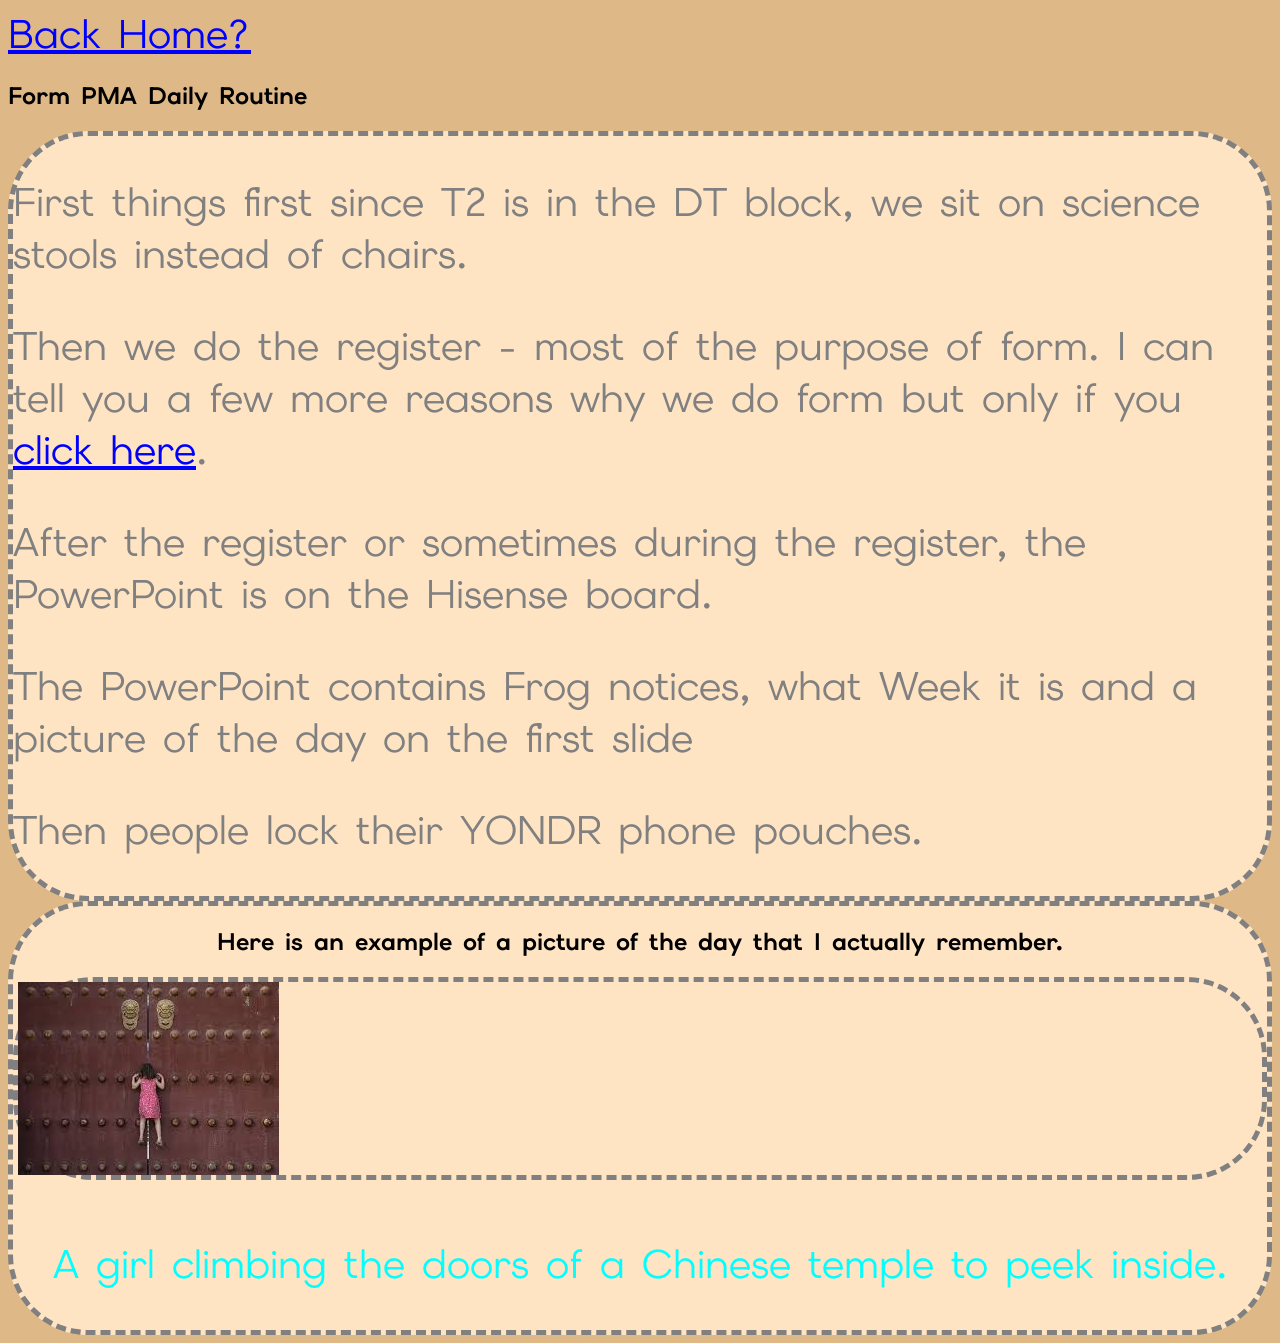
==== DFR.html @ f9793d1b "default div" ====
<html>

 <head>
    <meta charset="UTF-8">
    <title>Form PMA Daily Routine</title>
    <link rel="preconnect" href="https://fonts.googleapis.com"> <link rel="preconnect" href="https://fonts.gstatic.com" crossorigin> <link href="https://fonts.googleapis.com/css2?family=Elms+Sans:ital,wght@0,100..900;1,100..900&display=swap" rel="stylesheet">
    <link rel="icon" type="image/x-icon" href="PMALOGO.png">
 </head>

 <body>
 <link rel="stylesheet" href="styles.css">
 
 <a href="index.html">Back Home?</a>

<h2>Form PMA Daily Routine</h2>

<div style="background-color: bisque; border: 5px gray dashed; border-radius: 80px;">
<p>First things first since T2 is in the DT block, we sit on science stools instead of chairs.</p>
<p>Then we do the register - most of the purpose of form. I can tell you a few more reasons why we do form but only if you <a href="whyform.html">click here</a>.</p>
<p>After the register or sometimes during the register, the PowerPoint is on the Hisense board.</p>
<p>The PowerPoint contains Frog notices, what Week it is and a picture of the day on the first slide</p>
<p>Then people lock their YONDR phone pouches.</p>
</div>

<div style="background-color: bisque;
        border: 5px gray dashed; border-radius: 80px;">
<h2 style="text-align: center;">Here is an example of a picture of the day that I actually remember.</h2>
        
        <div style="display: flex;">
        <img src="PP POD.jpg" class="girl"/>
        </div>
        <br>
        <p style="text-align: center; color: aqua;">A girl climbing the doors of a Chinese temple to peek inside.</p>
</div>

</body>
</html>
---- styles.css ----
h1 {
    color: brown;
    font-size: 150px;
    font-family: "Elms Sans", sans-serif;
}

body {
    background-color: burlywood;
}

p {
    color: grey;
    font-size: 40px;
    font-family: "Elms Sans", sans-serif;
}

div {
    border: 5px gray dashed;
    border-radius: 80px;
    background-color: bisque;
}

li {
    color: grey;
    font-size: 40px;
    font-family: "Elms Sans", sans-serif;
}

a {
    color: blue;
    font-size: 40px;
    font-family: "Elms Sans", sans-serif;
    text-align: center;
}

a:hover {
    cursor: crosshair;
}

h2 {
    font-family: "Elms Sans", sans-serif;
}

h3 {
    font-family: "Elms Sans", sans-serif;
}

.girl {
    align-self: center;
}
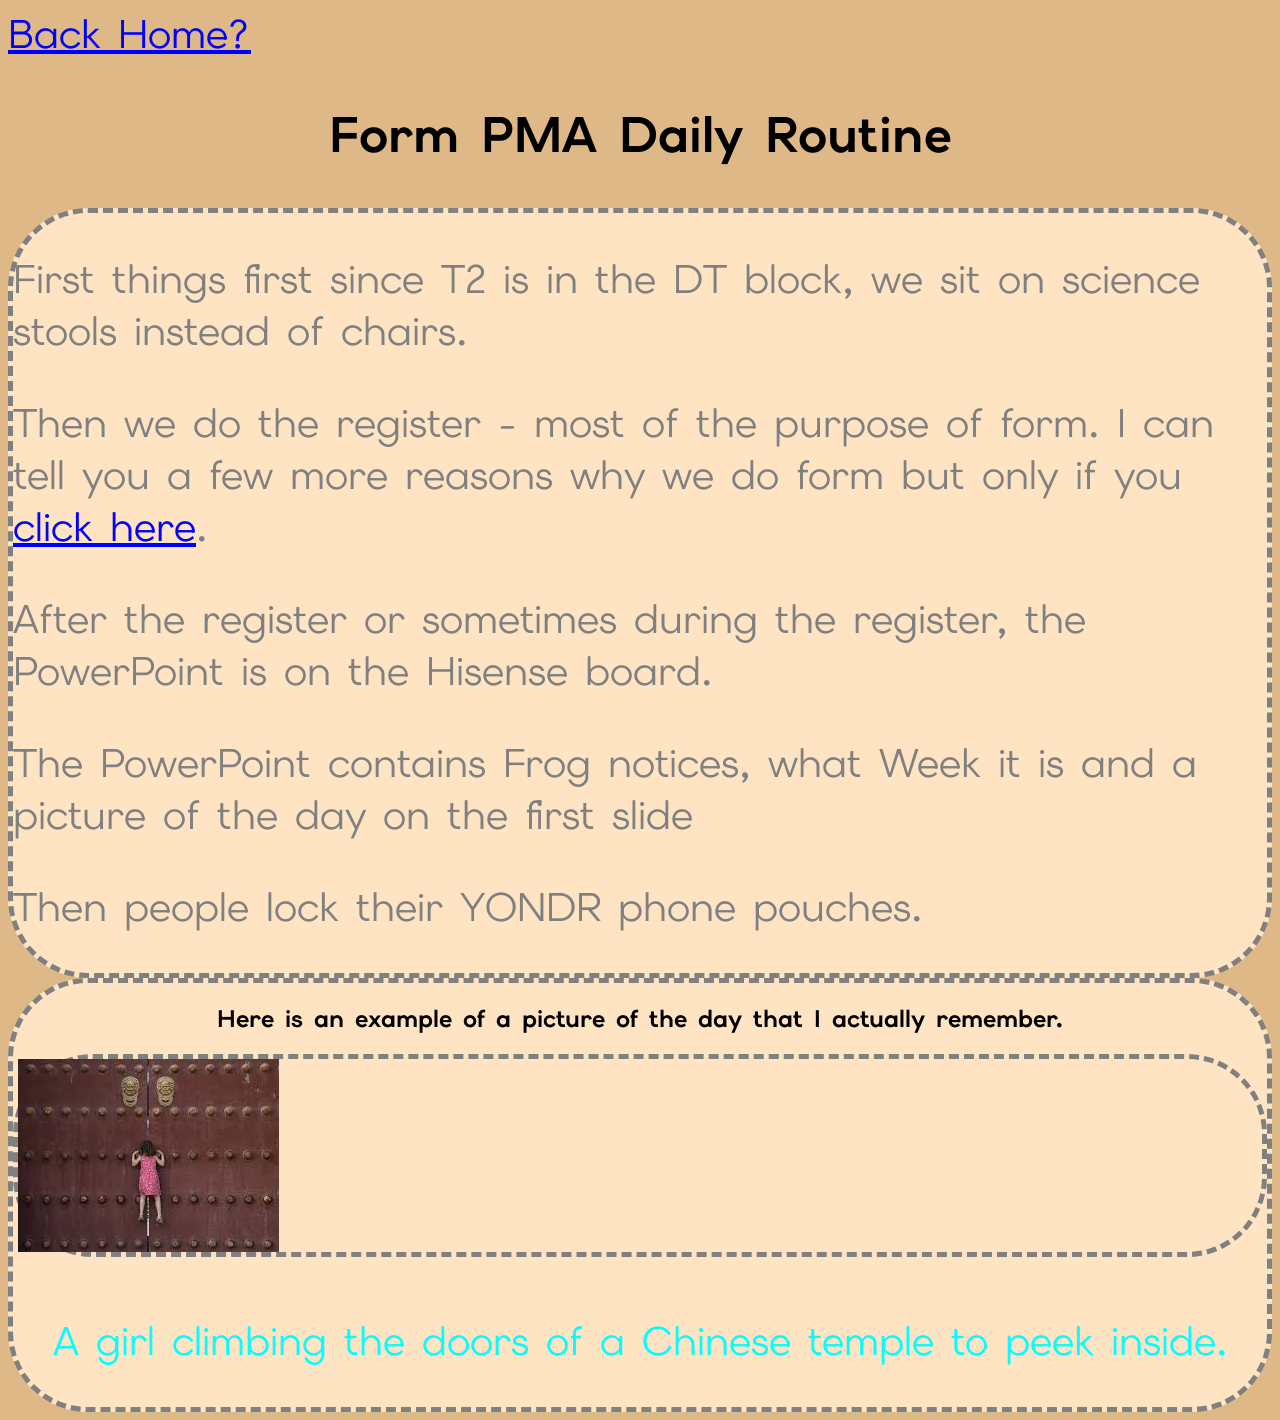
==== commit 372fbd00: "font size centre" ====
--- a/DFR.html
+++ b/DFR.html
@@ -12,7 +12,7 @@
  
  <a href="index.html">Back Home?</a>
 
-<h2>Form PMA Daily Routine</h2>
+<h2 style="text-align: center; font-size: 50px;">Form PMA Daily Routine</h2>
 
 <div style="background-color: bisque; border: 5px gray dashed; border-radius: 80px;">
 <p>First things first since T2 is in the DT block, we sit on science stools instead of chairs.</p>
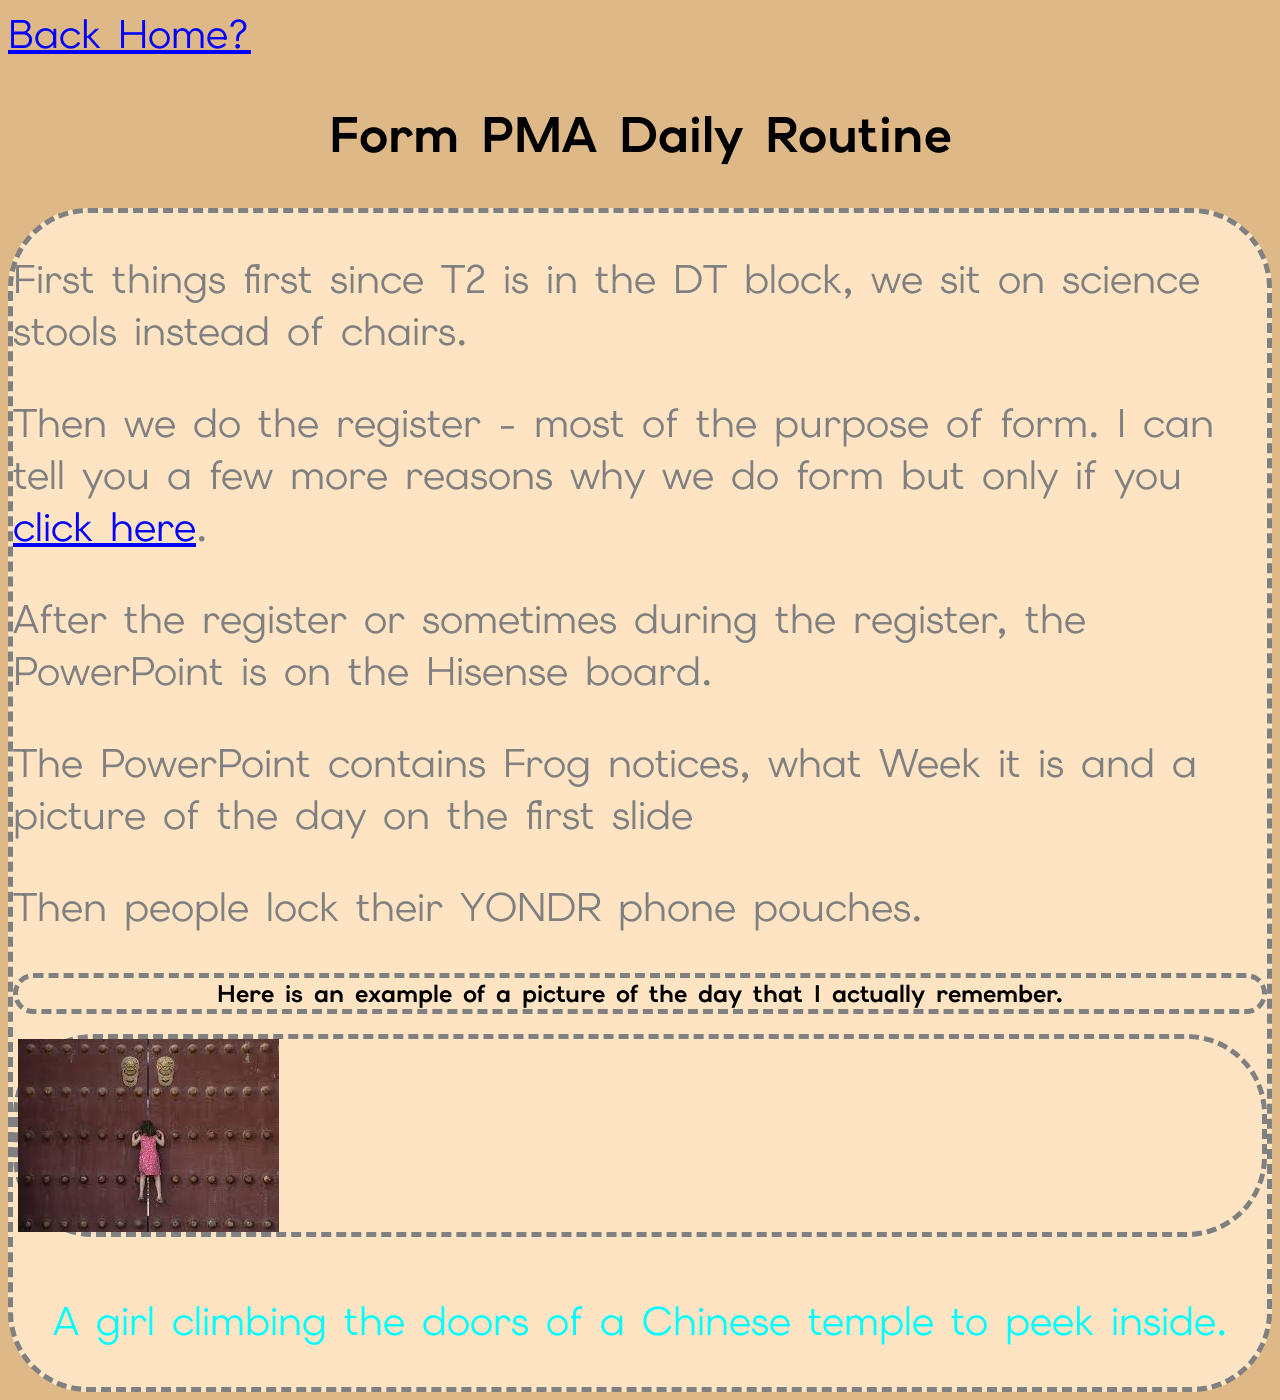
==== commit a0739a36: "div airpod style" ====
--- a/DFR.html
+++ b/DFR.html
@@ -20,17 +20,12 @@
 <p>After the register or sometimes during the register, the PowerPoint is on the Hisense board.</p>
 <p>The PowerPoint contains Frog notices, what Week it is and a picture of the day on the first slide</p>
 <p>Then people lock their YONDR phone pouches.</p>
+<h2 style="text-align: center; background-color: bisque; border: 5px gray dashed; border-radius: 80px;">Here is an example of a picture of the day that I actually remember.</h2>
+<div style="display: flex;">
+<img src="PP POD.jpg"/>
 </div>
-
-<div style="background-color: bisque;
-        border: 5px gray dashed; border-radius: 80px;">
-<h2 style="text-align: center;">Here is an example of a picture of the day that I actually remember.</h2>
-        
-        <div style="display: flex;">
-        <img src="PP POD.jpg" class="girl"/>
-        </div>
-        <br>
-        <p style="text-align: center; color: aqua;">A girl climbing the doors of a Chinese temple to peek inside.</p>
+<br>
+<p style="text-align: center; color: aqua;">A girl climbing the doors of a Chinese temple to peek inside.</p>
 </div>
 
 </body>
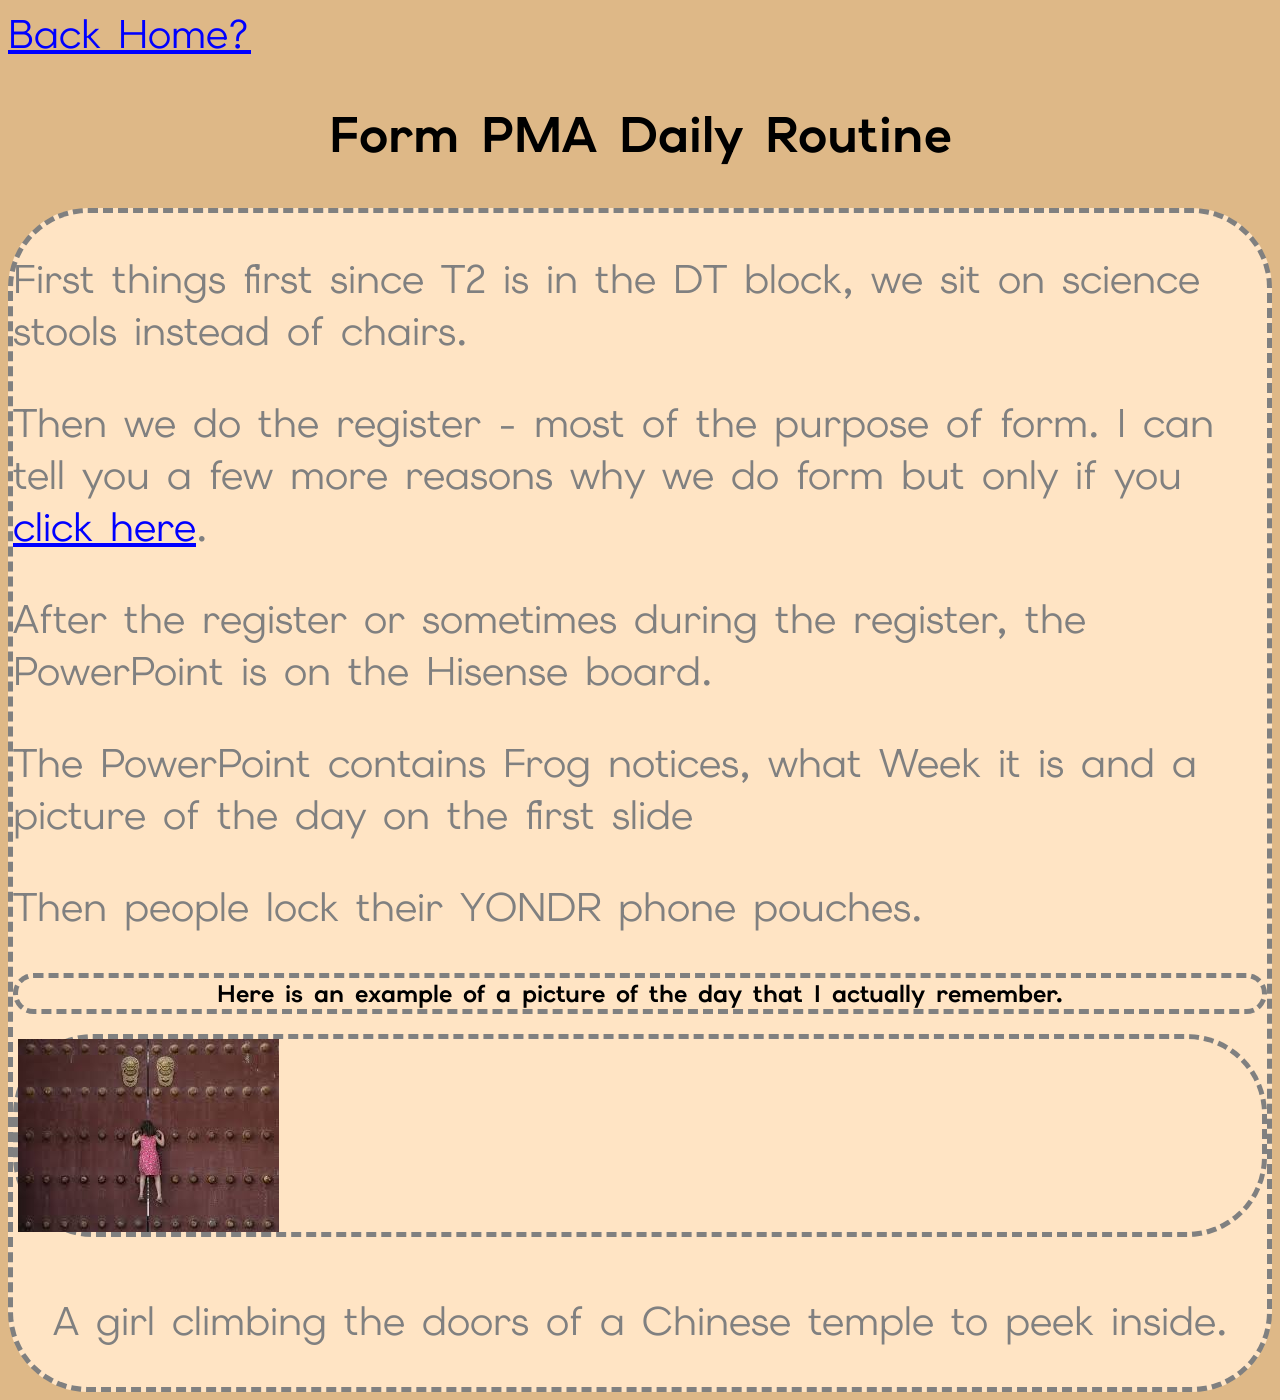
==== commit c95a2684: "caption color" ====
--- a/DFR.html
+++ b/DFR.html
@@ -25,7 +25,7 @@
 <img src="PP POD.jpg"/>
 </div>
 <br>
-<p style="text-align: center; color: aqua;">A girl climbing the doors of a Chinese temple to peek inside.</p>
+<p style="text-align: center; color: grey;">A girl climbing the doors of a Chinese temple to peek inside.</p>
 </div>
 
 </body>
--- a/styles.css
+++ b/styles.css
@@ -20,12 +20,6 @@
     background-color: bisque;
 }
 
-li {
-    color: grey;
-    font-size: 40px;
-    font-family: "Elms Sans", sans-serif;
-}
-
 a {
     color: blue;
     font-size: 40px;
@@ -43,8 +37,4 @@
 
 h3 {
     font-family: "Elms Sans", sans-serif;
-}
-
-.girl {
-    align-self: center;
 }
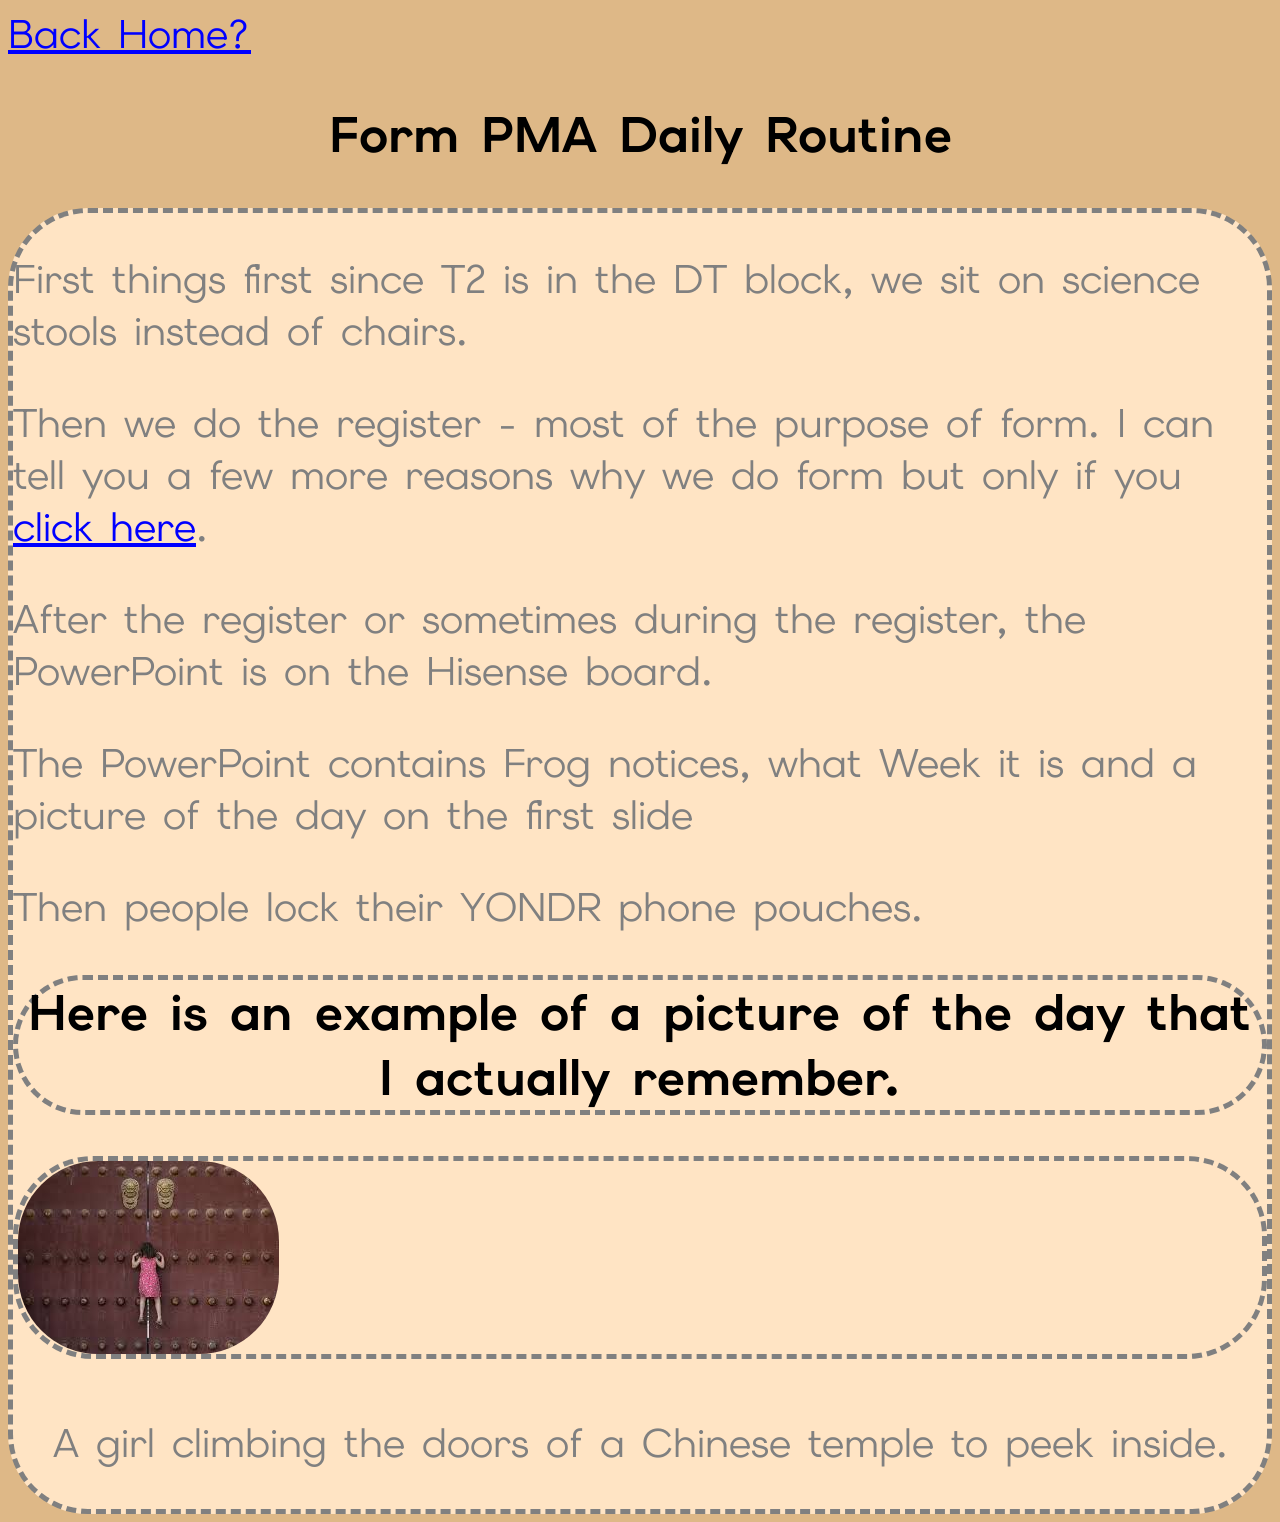
==== commit d607147b: "pod border radius" ====
--- a/DFR.html
+++ b/DFR.html
@@ -22,7 +22,7 @@
 <p>Then people lock their YONDR phone pouches.</p>
 <h2 style="text-align: center; background-color: bisque; border: 5px gray dashed; border-radius: 80px;">Here is an example of a picture of the day that I actually remember.</h2>
 <div style="display: flex;">
-<img src="PP POD.jpg"/>
+<img style="border-radius: 80px;" src="PP POD.jpg"/>
 </div>
 <br>
 <p style="text-align: center; color: grey;">A girl climbing the doors of a Chinese temple to peek inside.</p>
--- a/styles.css
+++ b/styles.css
@@ -33,6 +33,8 @@
 
 h2 {
     font-family: "Elms Sans", sans-serif;
+    text-align: center;
+    font-size: 50px;
 }
 
 h3 {
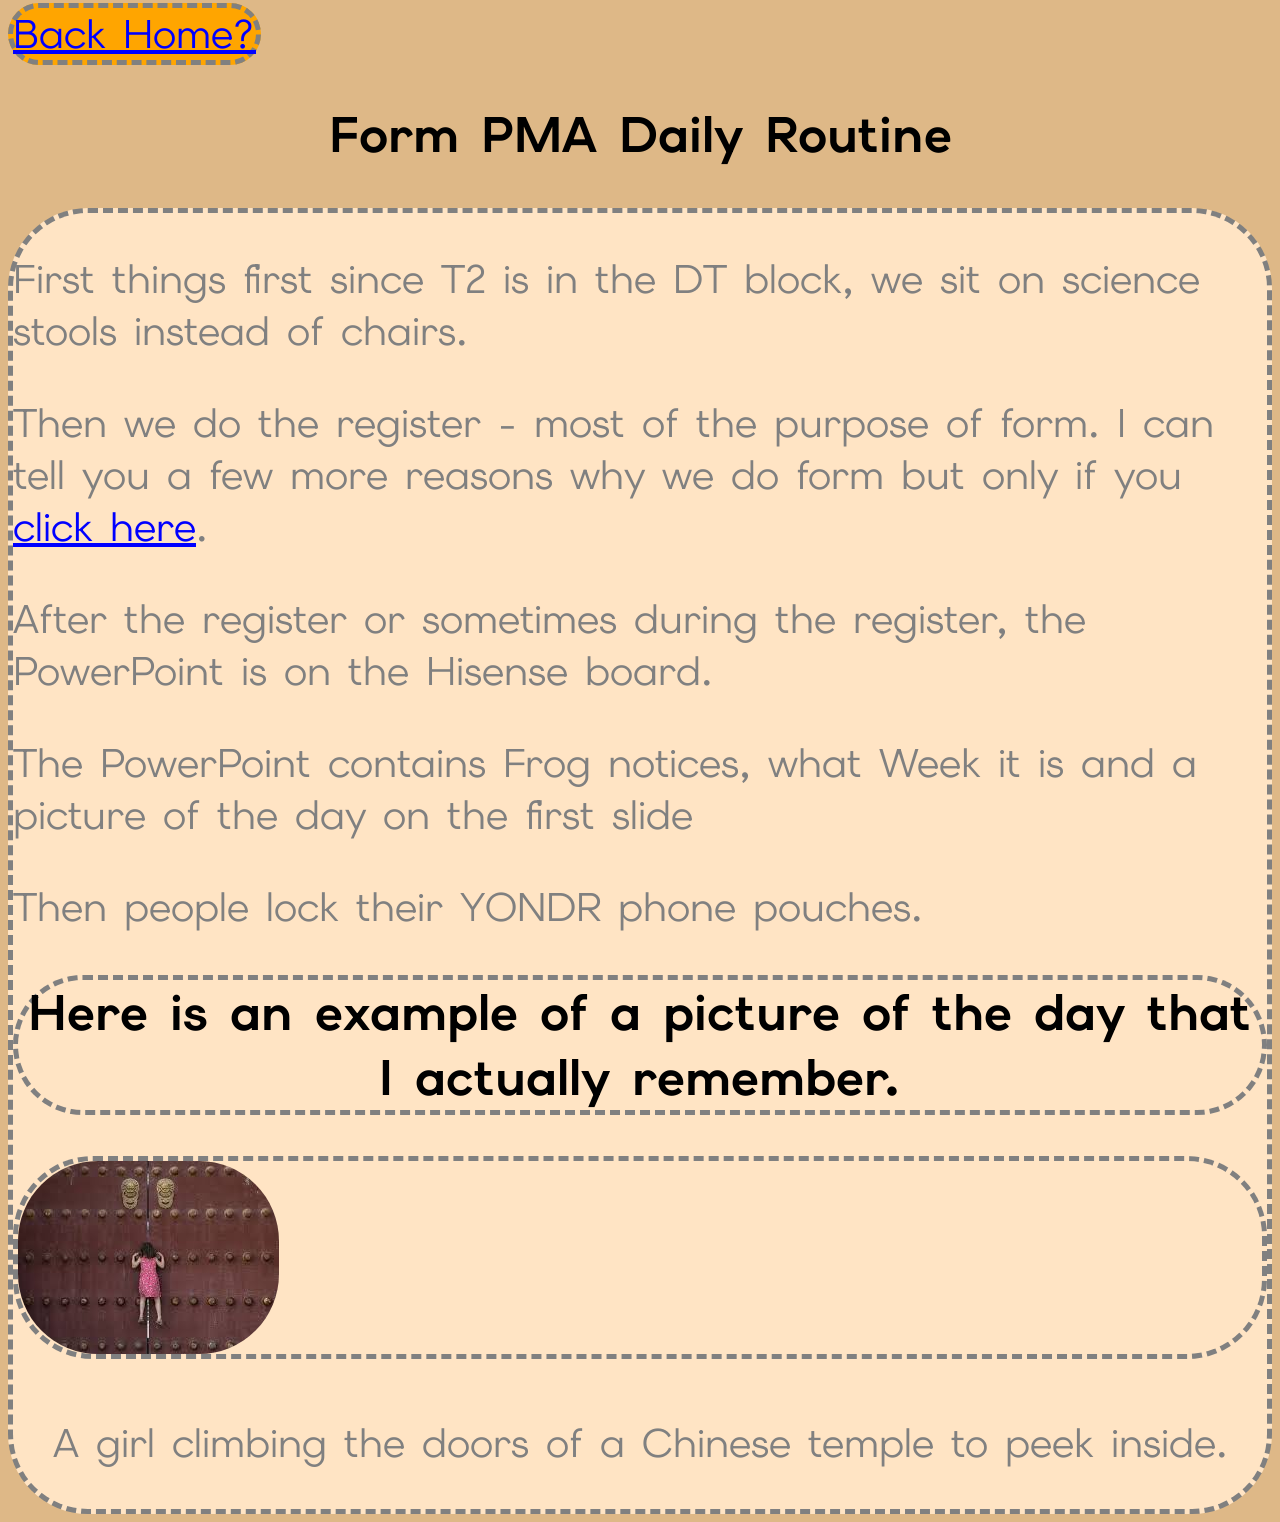
==== commit 10d3ee20: "back home button" ====
--- a/DFR.html
+++ b/DFR.html
@@ -10,7 +10,7 @@
  <body>
  <link rel="stylesheet" href="styles.css">
  
- <a href="index.html">Back Home?</a>
+ <a href="index.html" class="back-home">Back Home?</a>
 
 <h2 style="text-align: center; font-size: 50px;">Form PMA Daily Routine</h2>
 
--- a/styles.css
+++ b/styles.css
@@ -28,9 +28,14 @@
 }
 
 a:hover {
-    cursor: crosshair;
+    cursor: pointer;
 }
 
+.back-home {
+    background-color: orange;
+    border: 5px gray dashed;
+    border-radius: 80px;
+}
 h2 {
     font-family: "Elms Sans", sans-serif;
     text-align: center;
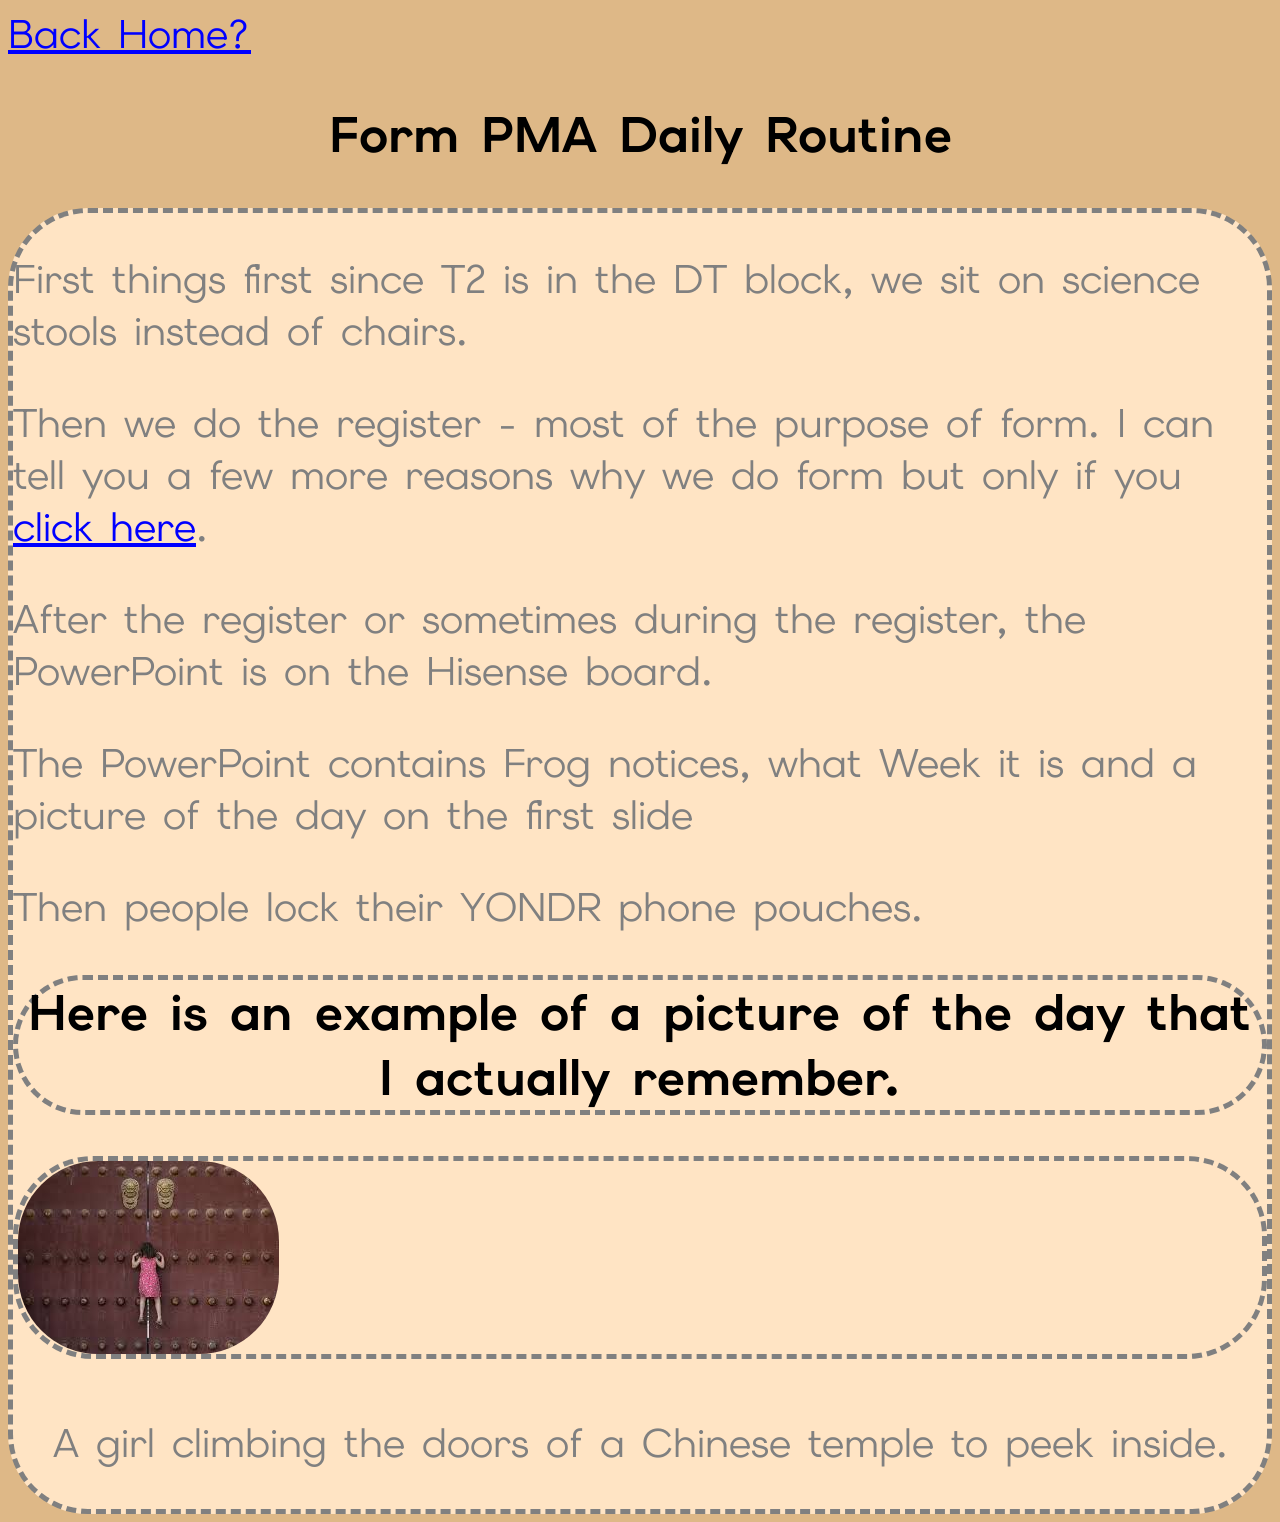
==== commit 4e9e77f7: "remove class" ====
--- a/DFR.html
+++ b/DFR.html
@@ -10,7 +10,7 @@
  <body>
  <link rel="stylesheet" href="styles.css">
  
- <a href="index.html" class="back-home">Back Home?</a>
+ <a href="index.html">Back Home?</a>
 
 <h2 style="text-align: center; font-size: 50px;">Form PMA Daily Routine</h2>
 
--- a/styles.css
+++ b/styles.css
@@ -29,13 +29,11 @@
 
 a:hover {
     cursor: pointer;
-}
-
-.back-home {
     background-color: orange;
     border: 5px gray dashed;
     border-radius: 80px;
 }
+
 h2 {
     font-family: "Elms Sans", sans-serif;
     text-align: center;
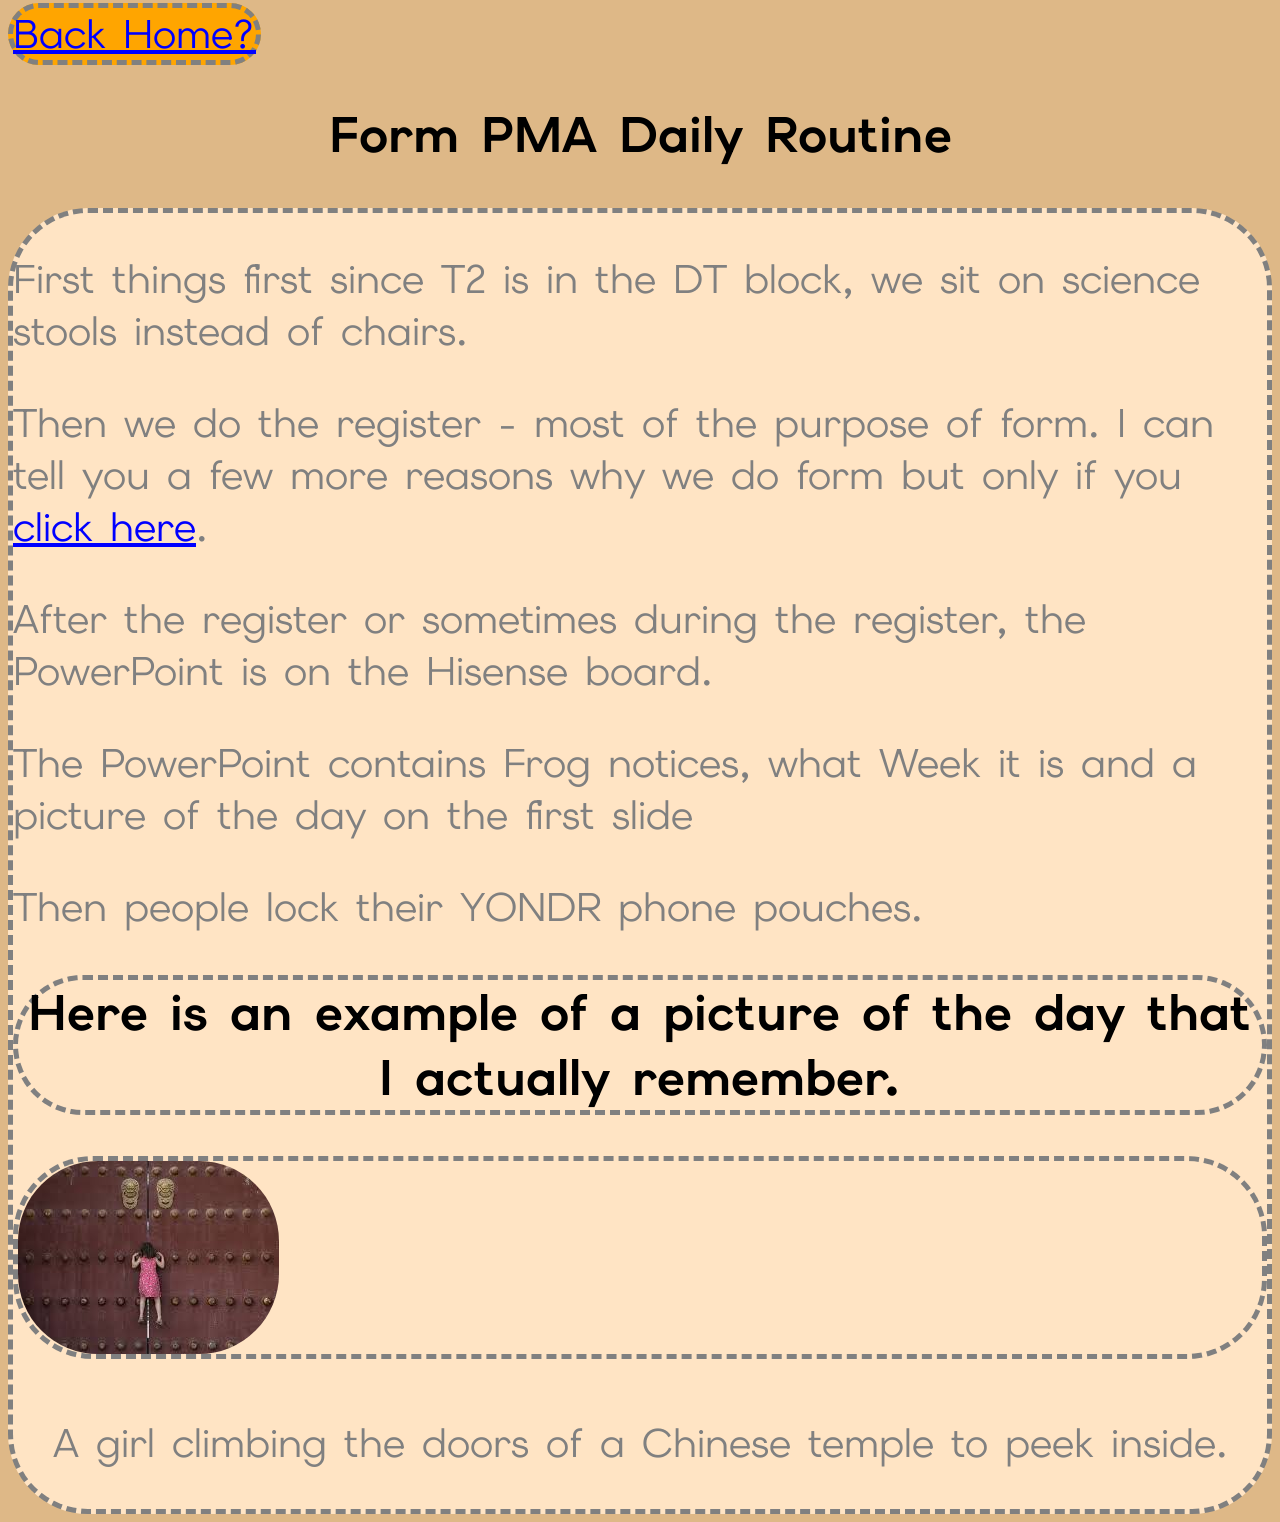
==== commit d5da9d91: "reintroduce class" ====
--- a/DFR.html
+++ b/DFR.html
@@ -10,7 +10,7 @@
  <body>
  <link rel="stylesheet" href="styles.css">
  
- <a href="index.html">Back Home?</a>
+ <a href="index.html" class="back-home">Back Home?</a>
 
 <h2 style="text-align: center; font-size: 50px;">Form PMA Daily Routine</h2>
 
--- a/styles.css
+++ b/styles.css
@@ -29,11 +29,13 @@
 
 a:hover {
     cursor: pointer;
+}
+
+.back-home {
     background-color: orange;
     border: 5px gray dashed;
     border-radius: 80px;
 }
-
 h2 {
     font-family: "Elms Sans", sans-serif;
     text-align: center;
